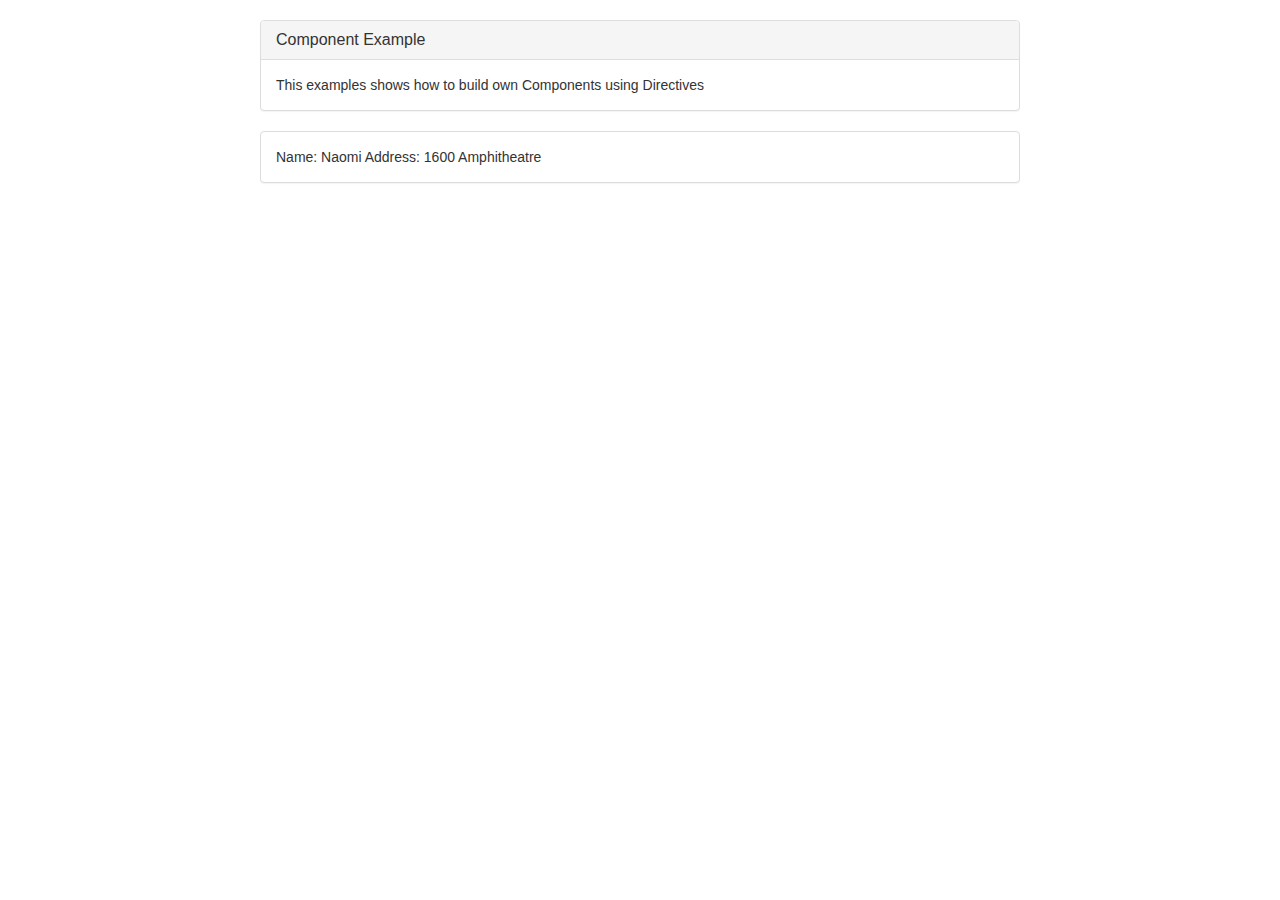
==== examples/directive/index.html @ f977cdcd "cleans up project, adds example temlate" ====
<!DOCTYPE html>
<html lang="en" ng-app="myApp">
<head>
    <meta charset="utf-8">
    <meta http-equiv="X-UA-Compatible" content="IE=edge">
    <meta name="viewport" content="width=device-width, initial-scale=1">
    <!-- The above 3 meta tags *must* come first in the head; any other head content must come *after* these tags -->
    <title></title>

    <!-- Bootstrap -->
    <link href="../../lib/css/bootstrap.min.css" rel="stylesheet">
    <link href="../../css/custom.css" rel="stylesheet">

    <!-- Angular -->
    <script src="../../lib/js/angular.js"></script>

    <!-- Script/Styles for this Example -->
    <script type="text/javascript" src="script.js"></script>
    <link href="style.css" rel="stylesheet">

</head>
<body>

<div id="content">


    <div class="panel panel-default">
        <div class="panel-heading">
            <h3 class="panel-title">Component Example</h3>
        </div>
        <div class="panel-body">
            This examples shows how to build own Components using Directives
        </div>
    </div>


    <div class="panel panel-default">
        <div class="panel-body">

            <!-- Add Example Code here -->

                <div ng-controller="Controller">
                    <div my-customer></div>
                </div>

            <!-- Example Code finish -->

        </div>
    </div>


</div>

<!-- jQuery (necessary for Bootstrap's JavaScript plugins) -->
<script src="https://ajax.googleapis.com/ajax/libs/jquery/1.11.3/jquery.min.js"></script>
<!-- Include all compiled plugins (below), or include individual files as needed -->
<script src="../../lib/js/bootstrap.min.js"></script>
</body>
</html>
---- css/custom.css ----
#content {
    width:760px;
    margin:20px auto;
}
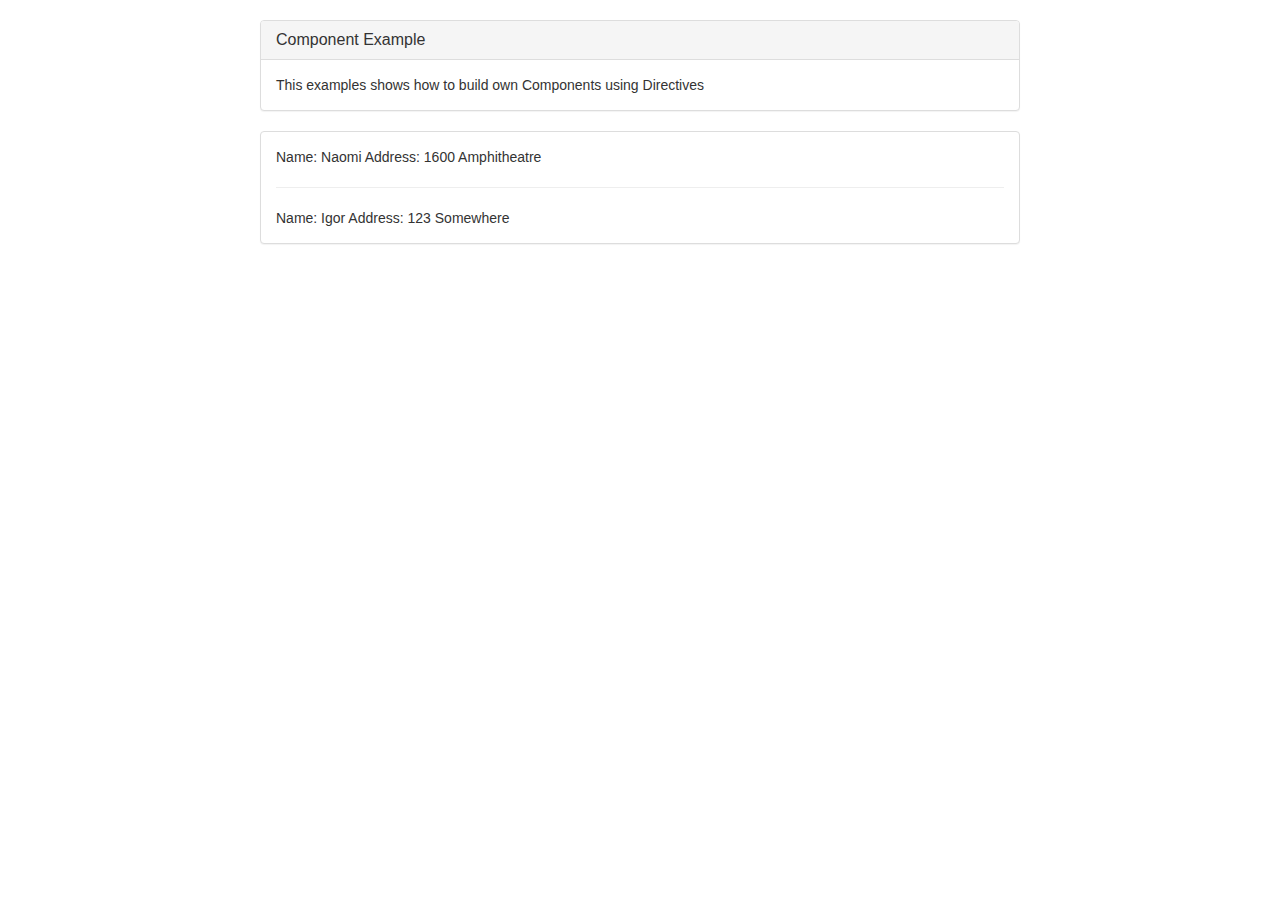
==== commit 5414de74: "isolites the scope of the directive" ====
--- a/examples/directive/index.html
+++ b/examples/directive/index.html
@@ -40,7 +40,9 @@
             <!-- Add Example Code here -->
 
                 <div ng-controller="Controller">
-                    <div my-customer></div>
+                    <my-customer info="naomi"></my-customer>
+                    <hr>
+                    <my-customer info="igor"></my-customer>
                 </div>
 
             <!-- Example Code finish -->
